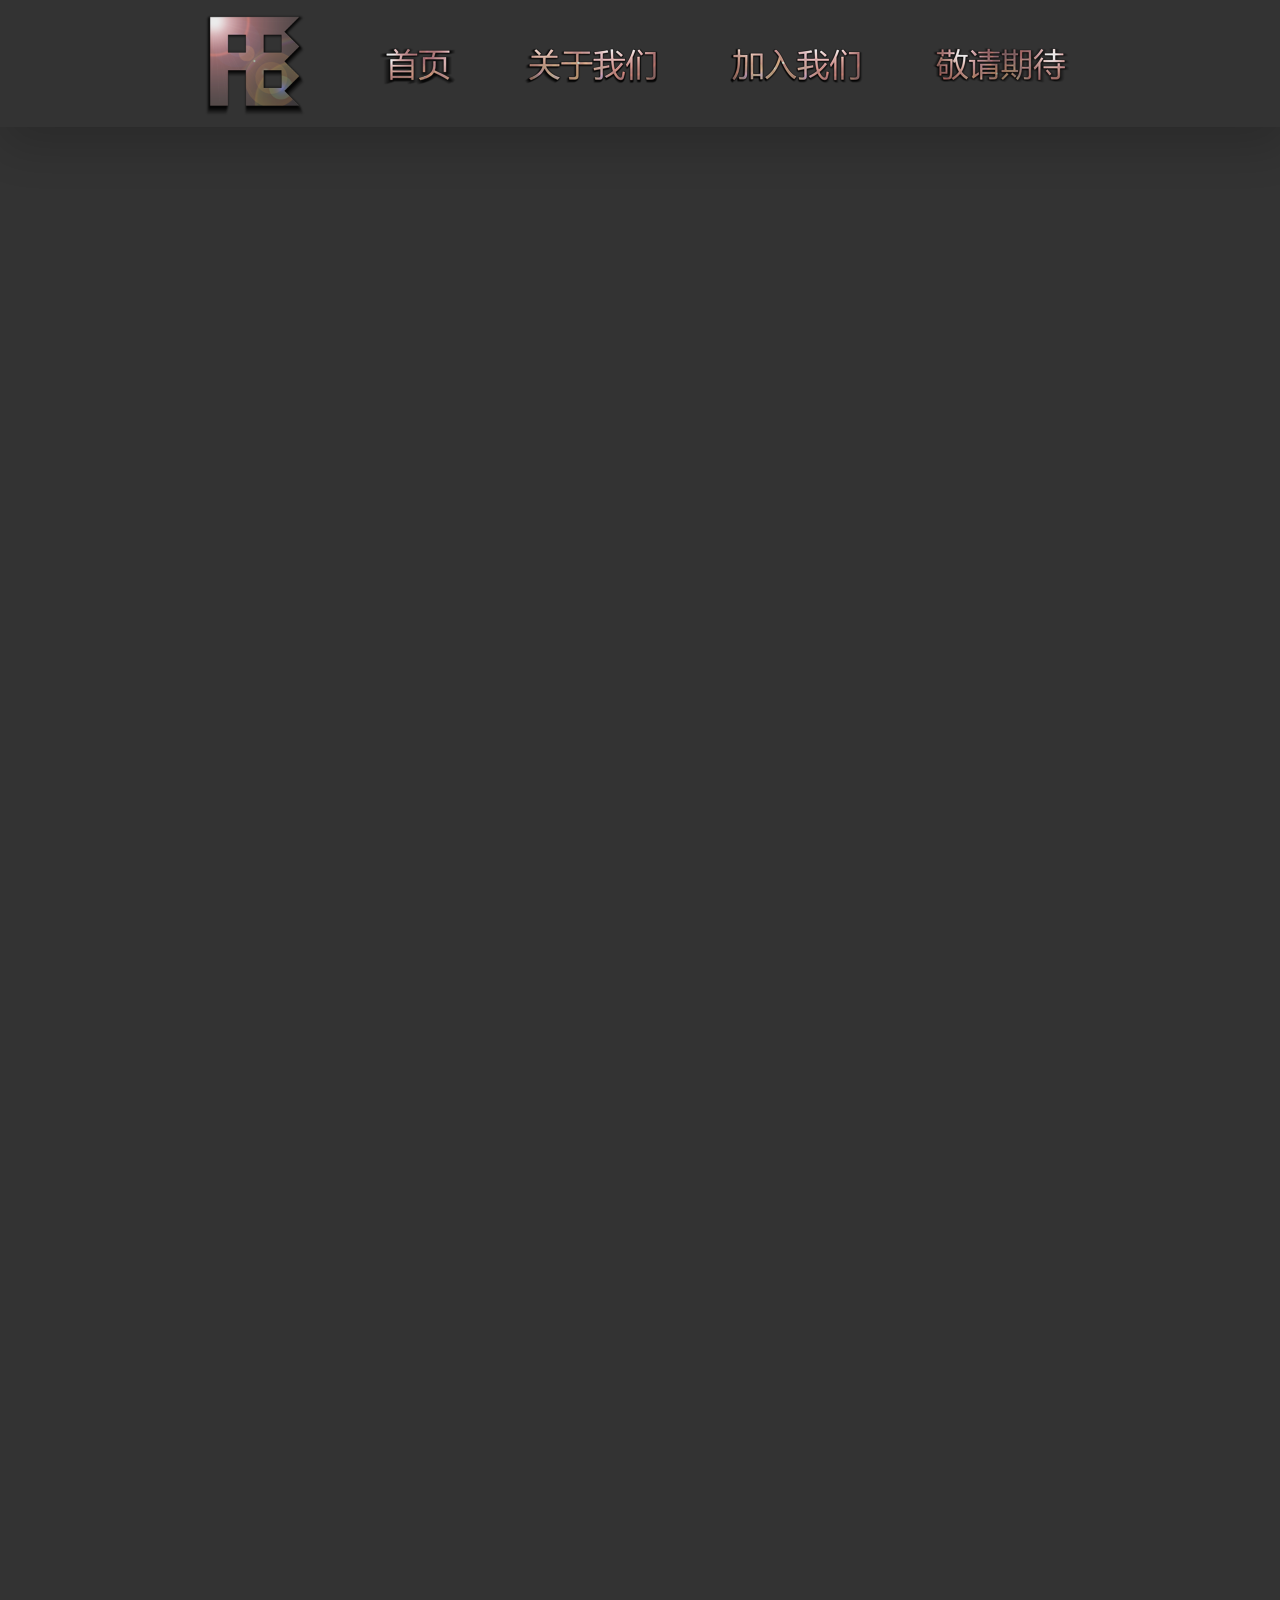
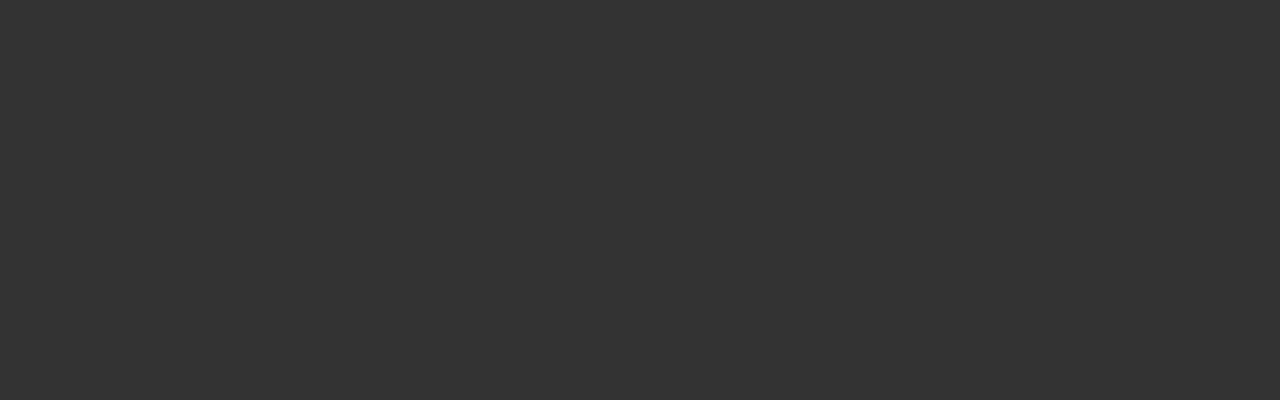
==== aboutus.html @ 48d59b83 "首页换风格" ====
<html>
<head>
  <title>幻刃游戏--关于我们</title>
  <meta charset="utf-8">
  <link rel="stylesheet" href="headroom.css">
  <link rel="stylesheet" href="demo.css">
  <link rel="shortcut icon" href="images/logo.png"/>
  <script type="text/javascript" src="jquery.js"></script>
  <style type="text/css">
    body{background: #333;min-height: 2000px;}
  </style>
</head>
<body>
  <header id="header" class="fb_nav header header--fixed hide-from-print animated slideDown" style="z-index:99999;">
    <div style="margin:0 auto;width:1000px;">
      <div style="margin:11px 15px 0px 60px;float:left; display:block;">
        <img src="logo_metal1.png" width="100"/>
      </div>
      <a href="index.html" style="background-position:530px 0px;min-width:80px;"></a>
      <a href="aboutus.html" style="background-position:450px 0px;min-width:140px;"></a>
      <a href="joinus.html" style="background-position:300px 0px;min-width:150px;"></a>
      <a href="javascript:void(0);" style="background-position:140px 0px;min-width:140px;"></a>
    </div>
  </header>
</body>
  <script type="text/javascript" src="scrolltopcontrol.js"></script>
  <script src="jQuery.headroom.min.js"></script>
  <script src="headroom.min.js"></script>
  <script type="text/javascript">
    $(document).ready(function(){
      (function() {
        var header = new Headroom(document.querySelector("#header"), {
        tolerance: 5,
        offset : 500,
        classes: {
            "initial": "animated",
            "pinned": "bounceInDown",
            "unpinned": "bounceOutUp"
        }
    });
    header.init();
    var topHeadroom = new Headroom(document.getElementById("topcontrol"), {
        tolerance : 0,
        offset : 500,
        classes : {
            initial : "slide",
            pinned : "slide--reset",
            unpinned : "slide--down"
        }
    });
    topHeadroom.init();
    }());
  });
  </script>
</html>
---- headroom.css ----
/*! normalize.css v2.1.0 | MIT License | git.io/normalize */

    @page{margin:.5cm}p,h2,h3{orphans:3;widows:3}h2,h3{page-break-after:avoid}.hide-from-print{display:none}}.nav{list-style:none;padding:0;margin-bottom:0}.nav__item{display:inline-block}@media screen and (min-width:40em) {
        .nav__item {
            display: inline-block
        }
    }
    /* Header Style */
    .header {
        background-color: #292f36;
        box-shadow: 0px 20px 50px rgba(0,0,0,0.2);
        font-family:"Lucida Grande", Tahoma, Verdana, Arial, sans-serif;
        font-size: 10px;
        padding: 3px 5px;
        opacity: 0.9;
        text-transform: uppercase;
    }
    .header a{
        line-height: 18px;
        letter-spacing: 1px;
        text-shadow: 1px 1px 1px #000;
        color: #ddd;
    }
    .header a:hover{
        color: #fff;
    }
    .header a span{
        font-weight: bold;
    }
    .header span.right{
        float: right;
    }
    @media screen and (max-width: 860px) {
        .header a{
            display: block;
            text-align: center;
            font-size: 10px;
            text-shadow: none;
        }
        .header span.right{
            float: none;
        }
    }
    .header__link {
        color: #fff;
        text-decoration: none;
        border: 0
    }
    .header__link:focus {
        outline: 0;
        background-color: rgba(78, 205, 196, 0.1)
    }
    .header__link:hover .icon {
        color: #4ecdc4
    }
    .header--fixed {
        position: fixed;
        z-index: 10;
        right: 0;
        left: 0;
        top: 0
    }
    .btt {
        display: none;
        position: fixed;
        left: 0;
        bottom: 0;
        font-size: 2em;
        -webkit-transform: translateY(4em);
        -ms-transform: translateY(4em);
        transform: translateY(4em)
    }
    @media screen and (min-width: 50em) {
        .btt {
            display: block
        }
    }
    @media screen and (min-width: 65em) {
        .btt {
            left: .5em
        }
    }
    .btn {
        padding: .5em 1em;
        margin: 0 0 1em 0;
        display: inline-block;
        border-radius: .25em;
        text-decoration: none;
        text-align: center;
        -webkit-transition: background-color .2s linear;
        -moz-transition: background-color .2s linear;
        -o-transition: background-color .2s linear;
        transition: background-color .2s linear;
        color: #6f6f6f;
        text-shadow: 1px 1px 1px rgba(255, 255, 255, 0.4);
        border: 1px solid rgba(41, 47, 54, 0.2);
        background-color: #eee;
        box-shadow: 0 1px 0 rgba(255, 255, 255, 0.2) inset, 0 1px 2px -1px rgba(41, 47, 54, 0.2)
    }
    .btn:hover, .btn:focus, .btn:visited {
        border: 1px solid rgba(41, 47, 54, 0.2);
        background-color: #f1ebeb;
        box-shadow: 0 1px 0 rgba(255, 255, 255, 0.2) inset, 0 1px 2px -1px rgba(41, 47, 54, 0.2);
        text-decoration: none
    }
    .btn:focus {
        border-color: #292f36
    }
    .btn--primary {
        -webkit-transition: background-color .2s linear;
        -moz-transition: background-color .2s linear;
        -o-transition: background-color .2s linear;
        transition: background-color .2s linear;
        color: #292f36;
        text-shadow: 1px 1px 1px rgba(255, 255, 255, 0.4);
        border: 1px solid rgba(41, 47, 54, 0.2);
        background-color: #4ecdc4;
        box-shadow: 0 1px 0 rgba(255, 255, 255, 0.2) inset, 0 1px 2px -1px rgba(41, 47, 54, 0.2)
    }
    .btn--primary:hover, .btn--primary:focus, .btn--primary:visited {
        border: 1px solid rgba(41, 47, 54, 0.2);
        background-color: #3dded3;
        box-shadow: 0 1px 0 rgba(255, 255, 255, 0.2) inset, 0 1px 2px -1px rgba(41, 47, 54, 0.2);
        text-decoration: none
    }
    .btn--primary:focus {
        border-color: #292f36
    }
    .btn--secondary {
        -webkit-transition: background-color .2s linear;
        -moz-transition: background-color .2s linear;
        -o-transition: background-color .2s linear;
        transition: background-color .2s linear;
        color: #fff;
        text-shadow: 1px 1px 1px rgba(255, 255, 255, 0.4);
        border: 1px solid rgba(41, 47, 54, 0.2);
        background-color: #ff6b6b;
        box-shadow: 0 1px 0 rgba(255, 255, 255, 0.2) inset, 0 1px 2px -1px rgba(41, 47, 54, 0.2);
        text-shadow: 1px 1px 1px rgba(41, 47, 54, 0.5)
    }
    .btn--secondary:hover, .btn--secondary:focus, .btn--secondary:visited {
        border: 1px solid rgba(41, 47, 54, 0.2);
        background-color: #ff6b6b;
        box-shadow: 0 1px 0 rgba(255, 255, 255, 0.2) inset, 0 1px 2px -1px rgba(41, 47, 54, 0.2);
        text-decoration: none
    }
    .btn--secondary:focus {
        border-color: #292f36
    }
    .btn:active {
        box-shadow: inset 0 1px 4px rgba(0, 0, 0, 0.15), 0 1px 2px rgba(0, 0, 0, 0.05);
        outline: 0
    }
    .btn--plain, .btn--plain:hover, .btn--plain:active, .btn--plain:focus, .btn--plain:visited {
        background: 0;
        border: 0;
        box-shadow: none
    }
    .btn--plain:hover {
        color: #292f36
    }
    .btn--full {
        display: block
    }
    .btn--med {
        line-height: 1.25;
        font-size: 1.125em
    }
    .btn--large {
        line-height: 1.25;
        font-size: 1.25em;
        font-weight: normal
    }
    .slide {
        -webkit-transition: all .5s linear;
        -moz-transition: all .5s linear;
        -o-transition: all .5s linear;
        transition: all .5s linear
    }
    .slide--reset {
        -webkit-transform: translateY(0);
        -ms-transform: translateY(0);
        transform: translateY(0)
    }
    .slide--up {
        -webkit-transform: translateY(-4em);
        -ms-transform: translateY(-4em);
        transform: translateY(-4em)
    }
    .slide--down {
        -webkit-transform: translateY(4em);
        -ms-transform: translateY(4em);
        transform: translateY(4em)
    }
    .icon {
    font-family: 'icomoon';
    speak: none;
    font-style: normal;
    font-weight: normal;
    font-variant: normal;
    text-transform: none;
    line-height: 1;
    -webkit-font-smoothing: antialiased
}
    .icon:before {
        font-size: .9em;
        display: inline-block;
        height: 1em;
        width: 1em;
        line-height: 1
    }
    .icon--up:before {
        content: "\25B2"
    }
    .headroom-title {
        font-size: 2.5em
    }
    @media(min-width:30em){.headroom-title{font-size:3.5em}}@media screen and (min-width:40em) {
        .headroom-title {
            font-size: 4.5em
        }
    }
    .animated {
        -webkit-animation-duration: .5s;
        -moz-animation-duration: .5s;
        -o-animation-duration: .5s;
        animation-duration: .5s;
        -webkit-animation-fill-mode: both;
        -moz-animation-fill-mode: both;
        -o-animation-fill-mode: both;
        animation-fill-mode: both
    }
    @-webkit-keyframes slideDown {
        0% {
            -webkit-transform: translateY(-4em)
        }
        100% {
            -webkit-transform: translateY(0)
        }
    }
    @-moz-keyframes slideDown {
        0% {
            -moz-transform: translateY(-4em)
        }
        100% {
            -moz-transform: translateY(0)
        }
    }
    @-o-keyframes slideDown {
        0% {
            -o-transform: translateY(-4em)
        }
        100% {
            -o-transform: translateY(0)
        }
    }
    @keyframes slideDown {
        0% {
            transform: translateY(-4em)
        }
        100% {
            transform: translateY(0)
        }
    }
    .animated.slideDown {
        -webkit-animation-name: slideDown;
        -moz-animation-name: slideDown;
        -o-animation-name: slideDown;
        animation-name: slideDown
    }
    @-webkit-keyframes slideUp {
        0% {
            -webkit-transform: translateY(0)
        }
        100% {
            -webkit-transform: translateY(-4em)
        }
    }
    @-moz-keyframes slideUp {
        0% {
            -moz-transform: translateY(0)
        }
        100% {
            -moz-transform: translateY(-4em)
        }
    }
    @-o-keyframes slideUp {
        0% {
            -o-transform: translateY(0)
        }
        100% {
            -o-transform: translateY(-4em)
        }
    }
    @keyframes slideUp {
        0% {
            transform: translateY(0)
        }
        100% {
            transform: translateY(-4em)
        }
    }
    .animated.slideUp {
        -webkit-animation-name: slideUp;
        -moz-animation-name: slideUp;
        -o-animation-name: slideUp;
        animation-name: slideUp
    }
    @-webkit-keyframes swingInX {
        0% {
            -webkit-transform: perspective(400px) rotateX(-90deg)
        }
        100% {
            -webkit-transform: perspective(400px) rotateX(0deg)
        }
    }
    @-moz-keyframes swingInX {
        0% {
            -moz-transform: perspective(400px) rotateX(-90deg)
        }
        100% {
            -moz-transform: perspective(400px) rotateX(0deg)
        }
    }
    @-o-keyframes swingInX {
        0% {
            -o-transform: perspective(400px) rotateX(-90deg)
        }
        100% {
            -o-transform: perspective(400px) rotateX(0deg)
        }
    }
    @keyframes swingInX {
        0% {
            transform: perspective(400px) rotateX(-90deg)
        }
        100% {
            transform: perspective(400px) rotateX(0deg)
        }
    }
    .animated.swingInX {
        -webkit-transform-origin: top;
        -moz-transform-origin: top;
        -ie-transform-origin: top;
        -o-transform-origin: top;
        transform-origin: top;
        -webkit-backface-visibility: visible!important;
        -webkit-animation-name: swingInX;
        -moz-backface-visibility: visible!important;
        -moz-animation-name: swingInX;
        -o-backface-visibility: visible!important;
        -o-animation-name: swingInX;
        backface-visibility: visible!important;
        animation-name: swingInX
    }
    @-webkit-keyframes swingOutX {
        0% {
            -webkit-transform: perspective(400px) rotateX(0deg)
        }
        100% {
            -webkit-transform: perspective(400px) rotateX(-90deg)
        }
    }
    @-moz-keyframes swingOutX {
        0% {
            -moz-transform: perspective(400px) rotateX(0deg)
        }
        100% {
            -moz-transform: perspective(400px) rotateX(-90deg)
        }
    }
    @-o-keyframes swingOutX {
        0% {
            -o-transform: perspective(400px) rotateX(0deg)
        }
        100% {
            -o-transform: perspective(400px) rotateX(-90deg)
        }
    }
    @keyframes swingOutX {
        0% {
            transform: perspective(400px) rotateX(0deg)
        }
        100% {
            transform: perspective(400px) rotateX(-90deg)
        }
    }
    .animated.swingOutX {
        -webkit-transform-origin: top;
        -webkit-animation-name: swingOutX;
        -webkit-backface-visibility: visible!important;
        -moz-animation-name: swingOutX;
        -moz-backface-visibility: visible!important;
        -o-animation-name: swingOutX;
        -o-backface-visibility: visible!important;
        animation-name: swingOutX;
        backface-visibility: visible!important
    }
    @-webkit-keyframes flipInX {
        0% {
            -webkit-transform: perspective(400px) rotateX(90deg);
            opacity: 0
        }
        100% {
            -webkit-transform: perspective(400px) rotateX(0deg);
            opacity: 1
        }
    }
    @-moz-keyframes flipInX {
        0% {
            -moz-transform: perspective(400px) rotateX(90deg);
            opacity: 0
        }
        100% {
            -moz-transform: perspective(400px) rotateX(0deg);
            opacity: 1
        }
    }
    @-o-keyframes flipInX {
        0% {
            -o-transform: perspective(400px) rotateX(90deg);
            opacity: 0
        }
        100% {
            -o-transform: perspective(400px) rotateX(0deg);
            opacity: 1
        }
    }
    @keyframes flipInX {
        0% {
            transform: perspective(400px) rotateX(90deg);
            opacity: 0
        }
        100% {
            transform: perspective(400px) rotateX(0deg);
            opacity: 1
        }
    }
    .animated.flipInX {
        -webkit-backface-visibility: visible!important;
        -webkit-animation-name: flipInX;
        -moz-backface-visibility: visible!important;
        -moz-animation-name: flipInX;
        -o-backface-visibility: visible!important;
        -o-animation-name: flipInX;
        backface-visibility: visible!important;
        animation-name: flipInX
    }
    @-webkit-keyframes flipOutX {
        0% {
            -webkit-transform: perspective(400px) rotateX(0deg);
            opacity: 1
        }
        100% {
            -webkit-transform: perspective(400px) rotateX(90deg);
            opacity: 0
        }
    }
    @-moz-keyframes flipOutX {
        0% {
            -moz-transform: perspective(400px) rotateX(0deg);
            opacity: 1
        }
        100% {
            -moz-transform: perspective(400px) rotateX(90deg);
            opacity: 0
        }
    }
    @-o-keyframes flipOutX {
        0% {
            -o-transform: perspective(400px) rotateX(0deg);
            opacity: 1
        }
        100% {
            -o-transform: perspective(400px) rotateX(90deg);
            opacity: 0
        }
    }
    @keyframes flipOutX {
        0% {
            transform: perspective(400px) rotateX(0deg);
            opacity: 1
        }
        100% {
            transform: perspective(400px) rotateX(90deg);
            opacity: 0
        }
    }
    .animated.flipOutX {
        -webkit-animation-name: flipOutX;
        -webkit-backface-visibility: visible!important;
        -moz-animation-name: flipOutX;
        -moz-backface-visibility: visible!important;
        -o-animation-name: flipOutX;
        -o-backface-visibility: visible!important;
        animation-name: flipOutX;
        backface-visibility: visible!important
    }
    @-webkit-keyframes bounceInDown {
        0% {
            opacity: 0;
            -webkit-transform: translateY(-200px)
        }
        60% {
            opacity: 1;
            -webkit-transform: translateY(30px)
        }
        80% {
            -webkit-transform: translateY(-10px)
        }
        100% {
            -webkit-transform: translateY(0)
        }
    }
    @-moz-keyframes bounceInDown {
        0% {
            opacity: 0;
            -moz-transform: translateY(-200px)
        }
        60% {
            opacity: 1;
            -moz-transform: translateY(30px)
        }
        80% {
            -moz-transform: translateY(-10px)
        }
        100% {
            -moz-transform: translateY(0)
        }
    }
    @-o-keyframes bounceInDown {
        0% {
            opacity: 0;
            -o-transform: translateY(-200px)
        }
        60% {
            opacity: 1;
            -o-transform: translateY(30px)
        }
        80% {
            -o-transform: translateY(-10px)
        }
        100% {
            -o-transform: translateY(0)
        }
    }
    @keyframes bounceInDown {
        0% {
            opacity: 0;
            transform: translateY(-200px)
        }
        60% {
            opacity: 1;
            transform: translateY(30px)
        }
        80% {
            transform: translateY(-10px)
        }
        100% {
            transform: translateY(0)
        }
    }
    .animated.bounceInDown {
        -webkit-animation-name: bounceInDown;
        -moz-animation-name: bounceInDown;
        -o-animation-name: bounceInDown;
        animation-name: bounceInDown
    }
    @-webkit-keyframes bounceOutUp {
        0% {
            -webkit-transform: translateY(0)
        }
        30% {
            opacity: 1;
            -webkit-transform: translateY(20px)
        }
        100% {
            opacity: 0;
            -webkit-transform: translateY(-200px)
        }
    }
    @-moz-keyframes bounceOutUp {
        0% {
            -moz-transform: translateY(0)
        }
        30% {
            opacity: 1;
            -moz-transform: translateY(20px)
        }
        100% {
            opacity: 0;
            -moz-transform: translateY(-200px)
        }
    }
    @-o-keyframes bounceOutUp {
        0% {
            -o-transform: translateY(0)
        }
        30% {
            opacity: 1;
            -o-transform: translateY(20px)
        }
        100% {
            opacity: 0;
            -o-transform: translateY(-200px)
        }
    }
    @keyframes bounceOutUp {
        0% {
            transform: translateY(0)
        }
        30% {
            opacity: 1;
            transform: translateY(20px)
        }
        100% {
            opacity: 0;
            transform: translateY(-200px)
        }
    }
    .animated.bounceOutUp {
        -webkit-animation-name: bounceOutUp;
        -moz-animation-name: bounceOutUp;
        -o-animation-name: bounceOutUp;
        animation-name: bounceOutUp
    }
---- demo.css ----
@import url('reset.css');

/* General Demo Style */
body{
	background:url('images/bg1.jpg');background-attachment: fixed;min-height: 1000px;font-family: 'Microsoft YaHei';
	color: #000;
	font-size: 13px;
}
a{
	color: #555;
	text-decoration: none;
}
a:hover{
	color: #000;
}
.clr{
	clear: both;
}
.wrapper1{
	position: relative;
	margin-top: 121px;
	width: 100%;
}
.wrapper1 p{
	clear: both;
	font-size: 24px;
	line-height: 40px;
	text-align: center;
}
.reference{
	padding-top: 40px;
}
h1{
	font-size: 34px;
	position:relative;
	color: #000;
	font-weight: 400;
	text-shadow: 0px 0px 1px rgba(0,0,0,0.3);
    padding: 20px;
	z-index:1000;
	text-transform: uppercase;
	text-align: center;
}
h1 span{
	font-family: 'Playfair Display', serif;
	font-style: italic;
	text-transform: none;
	font-size: 20px;
}


h1, em, #information {
  display: block;
  font-size: 25px;
  font-weight: normal;
  font-family: "Microsoft YaHei";
  margin: 2em auto;
}

a {
  color: #414142;
  font-style: normal;
  text-decoration: none;
  font-size: 20px;
}

a:hover {
  text-decoration: underline;
}

#container {
  display: block;
  margin: 0 auto;
  width: 1024px;
}
  
#information {
  color: red;
  font-size: 14px;
}
  
.wrapper {
  display: inline-block;
  width: 250px;
  height: 200px;
  vertical-align: top;
  margin: 1em 1.5em 2em 0em;
  cursor: pointer;
  position: relative;
  font-family: Tahoma, Arial;
}  
  .item {
    height: 250px;
  }
  .item:hover img {
    box-shadow: none;
    border-radius: 3px;
  }

  .item:hover .information {
    box-shadow: 0px 3px 8px rgba(0,0,0,0.3);
    border-radius: 3px;
  }
  .item img {
    display: block;
    position: absolute;
    top: 0;
    border-radius: 3px;
    box-shadow: 0px 3px 8px rgba(0,0,0,0.3);
  }
  .item .information {
    display: block; 
    position: absolute;
    top: 0;
    height: 250px;
    width: 252px;
    text-align: left;
    margin-left:-1px;
    padding: 10px;
    font-size: 20px;
    box-shadow: none;
    text-align: center;
    font-family: 'Microsoft YaHei';
    color: #EEE;
    z-index: 1;
    background: #222;
    opacity: 0.9;
  }
  .information strong {
    display: block;
    margin: .2em 0 .5em 0;
    font-size: 45px;
    text-shadow:1px 1px 3px rgba(222,222,0.3);
    text-align: center;
    font-family: 'Microsoft YaHei';
  }
  .hover{
  	display: inline-block !important;
  }
.fb_nav{
      text-align: center;
      background: #333;
      width: 100%;
      height:121px;
      float: left;
      display:block;
      text-align: center;
      margin:0 auto;
      text-align:center; 
    }
    .fb_nav a{
      z-index:99999;
      margin-top:44px;
      float:left;
      background:url('nav.png');
      position:relative;
      display:inline;
      height:38px;
      margin-left:60px;
    }
    .fb_nav img{
      z-index:99999;
    }
    .fb_nav_logo{
      display:inline;
      float: left;
    }
    .fb_main{
      height: 500px;
      background-color: #222;
      text-align: center;
      position:relative;
      display:inline;
    }
.fb_main_content{margin: 0 auto;background: rgba(22,22,22,0.8); font-family: 'Microsoft YaHei';font-size: 24px;padding-top:100px;}
.fb_job{background: rgba(22,22,22,0.8);height:680px;color:#FFF;padding-top: 1px;padding-top:100px;}
.fb_job p{text-shadow:1px 1px 15px rgba(255,255,255,0.6);font-size: 40px;text-align: center;margin-top:80px;font-family: 'Microsoft YaHei';font-weight: bold;}
.fb_job .fb_job_btn{display:inline-block;background:url('images/join_btn.png');line-height: 35px; padding:10px;color:#F1F1F1;width:156px;height:35px;font-size:21px;position:relative;text-align:center; font-weight:bold;cursor:pointer;text-decoration: none;}
.up{width:54px;height:54px;background:url(topback.png) no-repeat 0 0;filter:alpha(Opacity=60);-moz-opacity:0.6;opacity: 0.6;}.up:hover{filter:alpha(Opacity=100);-moz-opacity:1;opacity:1;}
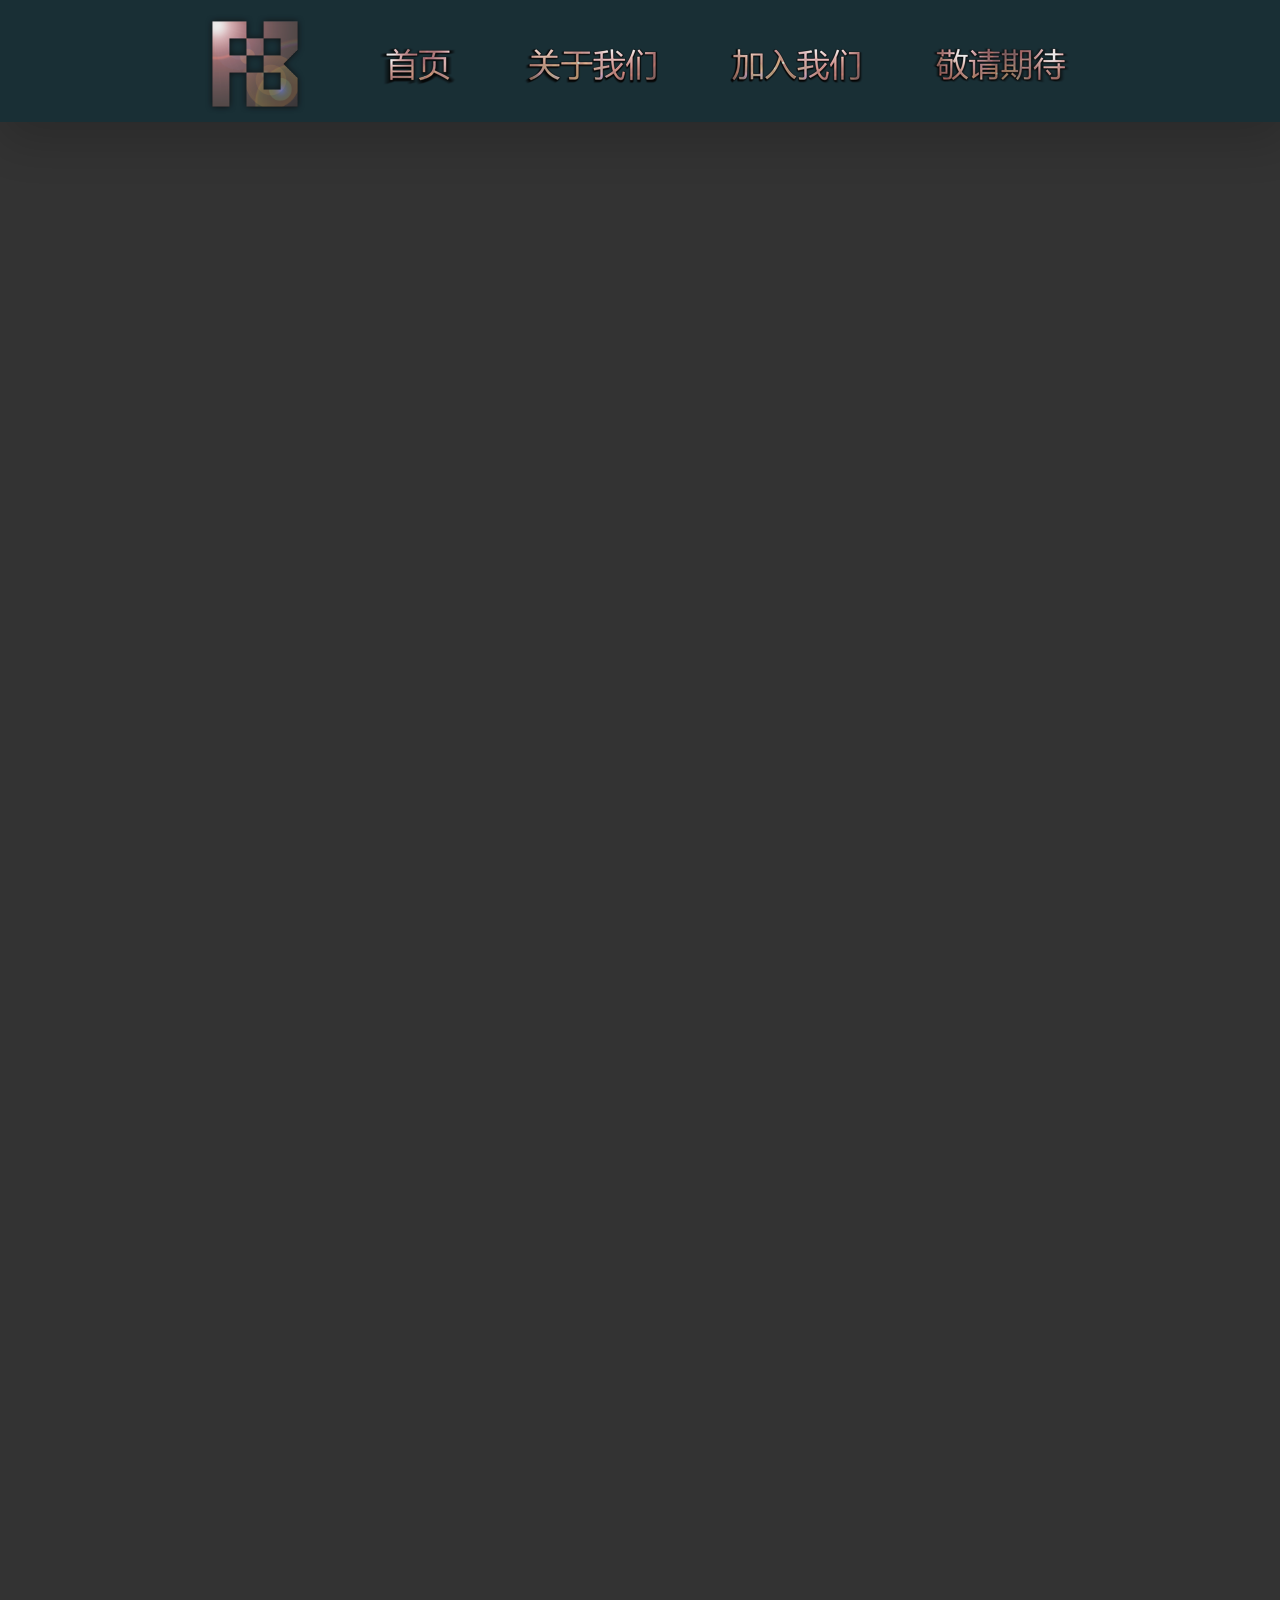
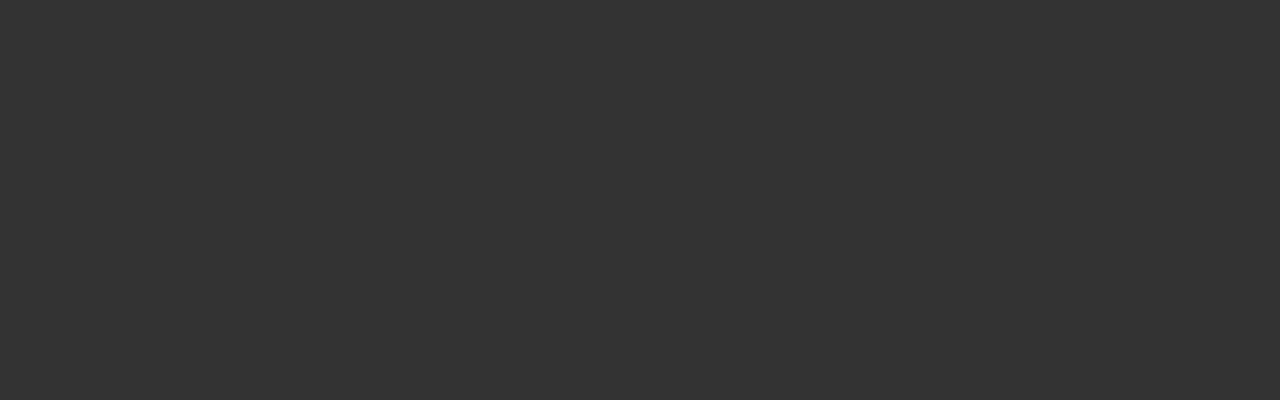
==== commit 99b7cee1: "[modify] use new logo of FantaBlade [delete] hire infomation" ====
--- a/aboutus.html
+++ b/aboutus.html
@@ -14,7 +14,7 @@
   <header id="header" class="fb_nav header header--fixed hide-from-print animated slideDown" style="z-index:99999;">
     <div style="margin:0 auto;width:1000px;">
       <div style="margin:11px 15px 0px 60px;float:left; display:block;">
-        <img src="logo_metal1.png" width="100"/>
+        <img src="logo_metal.png" width="100"/>
       </div>
       <a href="index.html" style="background-position:530px 0px;min-width:80px;"></a>
       <a href="aboutus.html" style="background-position:450px 0px;min-width:140px;"></a>
--- a/demo.css
+++ b/demo.css
@@ -139,9 +139,9 @@
   }
 .fb_nav{
       text-align: center;
-      background: #333;
+      background: #172f36;
       width: 100%;
-      height:121px;
+      height:116px;
       float: left;
       display:block;
       text-align: center;
